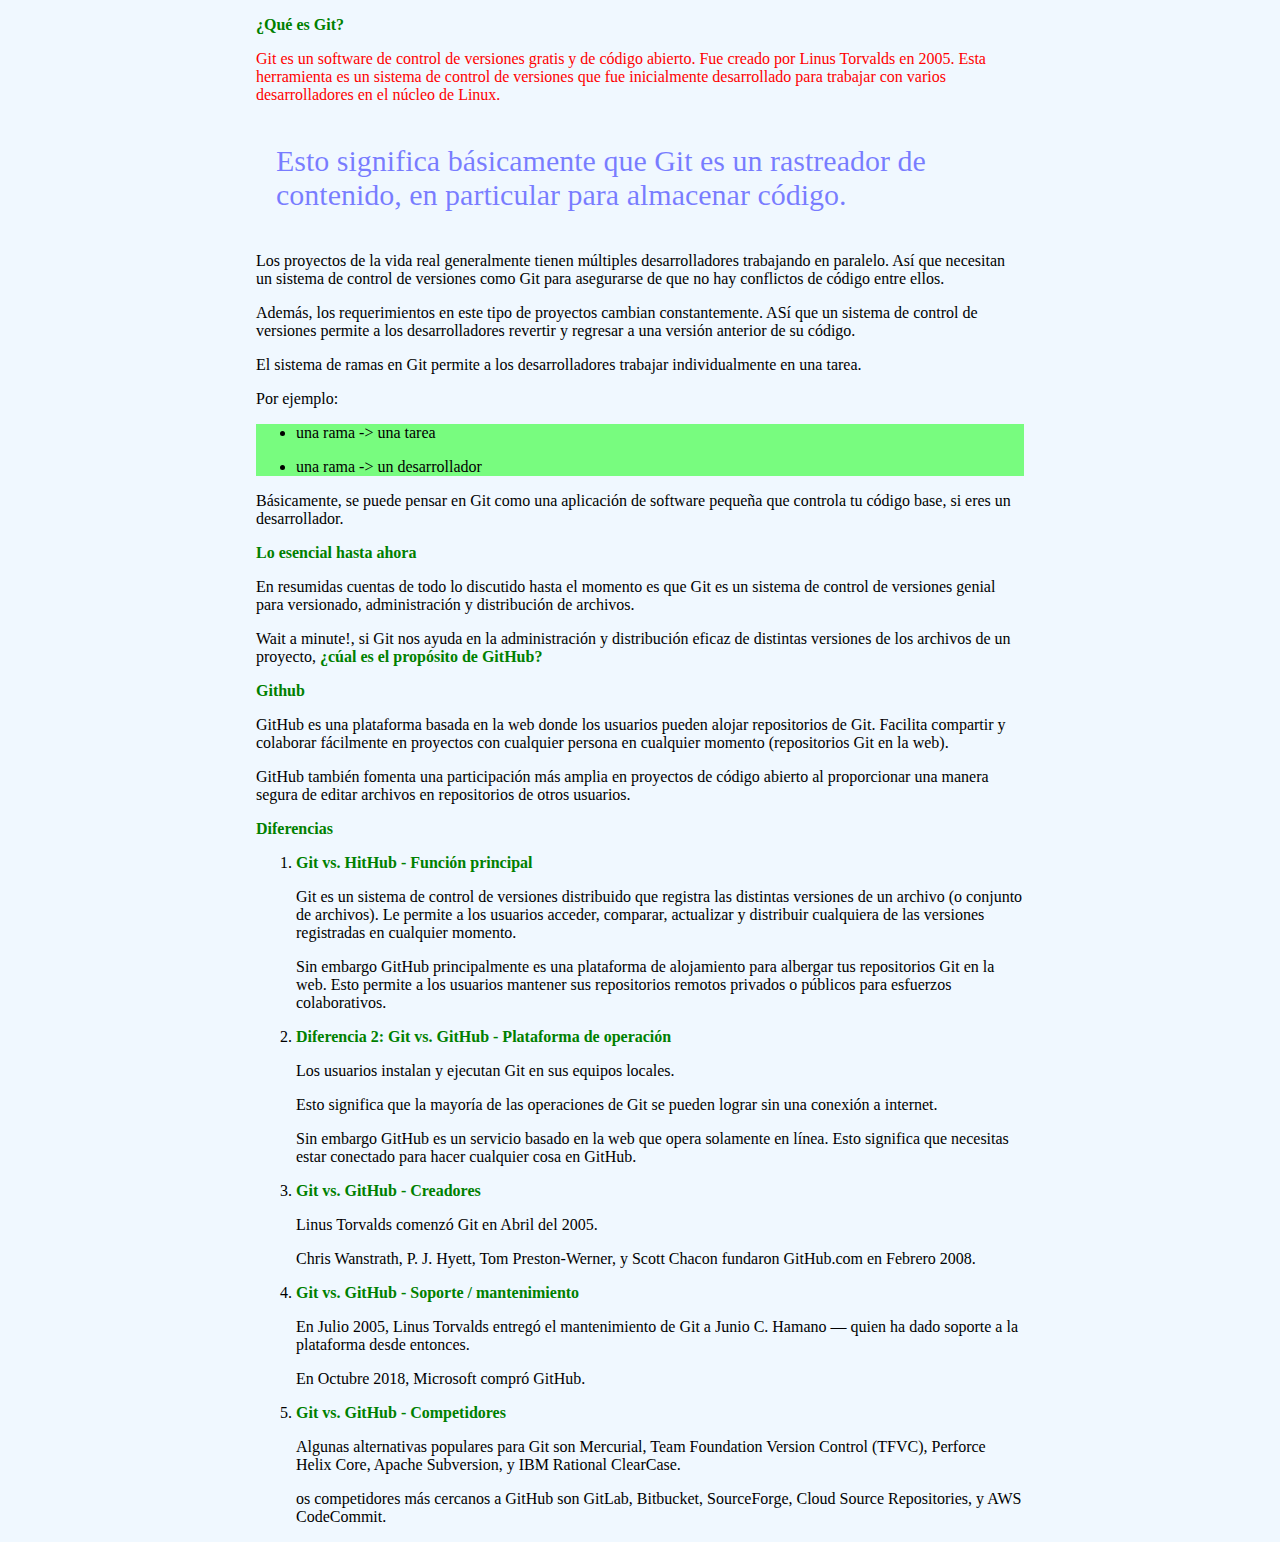
==== index.html @ 24b646f4 "css" ====
<!DOCTYPE html>
<html lang="en">

<head>
    <meta charset="UTF-8">
    <meta http-equiv="X-UA-Compatible" content="IE=edge">
    <meta name="viewport" content="width=device-width, initial-scale=1.0">
    <title>Git & GitHub</title>
    <link rel="shortcut icon" href="./img/github-alt-brands.svg" type="image/x-icon">
    <!--Estilos internos-->
    <style>
        /*SELECTOR DE ELEMENTO. Selecciona a todos los elementos párrafos y les aplica los siguientes estilos:*/
        /*
        p{
            color: rgba(0,0,255,0.5); 
            font-size: 30px; 
            padding: 10px 20px;
        }
        */
        /*SELECTOR DE CLASE*/
        
        .idea-principal {
            color: rgba(0, 0, 255, 0.5);
            font-size: 30px;
            padding: 10px 20px;
        }
        /*SELECTOR DE ID*/
        
        #software {
            color: red;
        }
        
        .textobody {
            background-color: aliceblue;
            margin: 0;
            padding-left: 20%;
            padding-right: 20%;
        }
        
        #textodesordenado {
            background-color: rgba(0, 255, 0, 0.5);
        }
        
        .rojo {
            color: red;
        }
        
        .amarillo {
            color: blue;
        }
        
        b {
            color: green;
        }
    </style>
</head>

<!-- <body style="margin: 0; padding-left: 20%; padding-right: 20%; background-image: url('./img/house.jpg'); background-size: contain; background-attachment: fixed; background-position: center;">-->
<!-- <body style="margin: 0; padding-left: 20%; padding-right: 20%; background-image: url('./img/house.jpg'); background-size: contain; background-attachment: fixed; background-position: center;">-->

<body class=" textobody" ;>

    <p><b>¿Qué es Git?</b></p>
    <!--Estilos en linea:
        Agregamos estilos en linea con el atributo style-->
    <p id="software">Git es un software de control de versiones gratis y de código abierto. Fue creado por Linus Torvalds en 2005. Esta herramienta es un sistema de control de versiones que fue inicialmente desarrollado para trabajar con varios desarrolladores en el núcleo
        de Linux.</p>

    <p class="idea-principal">Esto significa básicamente que Git es un rastreador de contenido, en particular para almacenar código.</p>

    <p>Los proyectos de la vida real generalmente tienen múltiples desarrolladores trabajando en paralelo. Así que necesitan un sistema de control de versiones como Git para asegurarse de que no hay conflictos de código entre ellos.</p>
    <p>Además, los requerimientos en este tipo de proyectos cambian constantemente. ASí que un sistema de control de versiones permite a los desarrolladores revertir y regresar a una versión anterior de su código.</p>
    <p>El sistema de ramas en Git permite a los desarrolladores trabajar individualmente en una tarea.</p>
    <p>Por ejemplo:</p>
    <ul id="textodesordenado">
        <li>
            <!--amarillo-->
            <p>una rama -> una tarea</p>
        </li>
        <li>
            <!--rojo-->
            <p>una rama -> un desarrollador</p>
        </li>
    </ul>

    <p>Básicamente, se puede pensar en Git como una aplicación de software pequeña que controla tu código base, si eres un desarrollador.</p>
    <p><b>Lo esencial hasta ahora</b></p>
    <p>En resumidas cuentas de todo lo discutido hasta el momento es que Git es un sistema de control de versiones genial para versionado, administración y distribución de archivos.</p>
    <p>Wait a minute!, si Git nos ayuda en la administración y distribución eficaz de distintas versiones de los archivos de un proyecto, <b>¿cúal es el propósito de GitHub?</b></p>
    <p><b>Github</b></p>
    <p>GitHub es una plataforma basada en la web donde los usuarios pueden alojar repositorios de Git. Facilita compartir y colaborar fácilmente en proyectos con cualquier persona en cualquier momento (repositorios Git en la web).</p>
    <p>GitHub también fomenta una participación más amplia en proyectos de código abierto al proporcionar una manera segura de editar archivos en repositorios de otros usuarios.</p>
    <p><b>Diferencias</b></p>
    <ol>
        <li>
            <p><b>Git vs. HitHub - Función principal</b></p>
            <p>Git es un sistema de control de versiones distribuido que registra las distintas versiones de un archivo (o conjunto de archivos). Le permite a los usuarios acceder, comparar, actualizar y distribuir cualquiera de las versiones registradas
                en cualquier momento.</p>
            <p>Sin embargo GitHub principalmente es una plataforma de alojamiento para albergar tus repositorios Git en la web. Esto permite a los usuarios mantener sus repositorios remotos privados o públicos para esfuerzos colaborativos.</p>
        </li>

        <li>
            <p><b>Diferencia 2: Git vs. GitHub - Plataforma de operación</b></p>
            <p>Los usuarios instalan y ejecutan Git en sus equipos locales.</p>
            <p>Esto significa que la mayoría de las operaciones de Git se pueden lograr sin una conexión a internet.</p>
            <p>Sin embargo GitHub es un servicio basado en la web que opera solamente en línea. Esto significa que necesitas estar conectado para hacer cualquier cosa en GitHub.</p>
        </li>

        <li>
            <p><b>Git vs. GitHub - Creadores</b></p>
            <p>Linus Torvalds comenzó Git en Abril del 2005.</p>
            <p>Chris Wanstrath, P. J. Hyett, Tom Preston-Werner, y Scott Chacon fundaron GitHub.com en Febrero 2008.</p>
        </li>

        <li>
            <p><b>Git vs. GitHub - Soporte / mantenimiento</b></p>
            <p>En Julio 2005, Linus Torvalds entregó el mantenimiento de Git a Junio C. Hamano — quien ha dado soporte a la plataforma desde entonces.</p>
            <p>En Octubre 2018, Microsoft compró GitHub.</p>
        </li>

        <li>
            <p><b>Git vs. GitHub - Competidores</b></p>
            <p>Algunas alternativas populares para Git son Mercurial, Team Foundation Version Control (TFVC), Perforce Helix Core, Apache Subversion, y IBM Rational ClearCase.</p>
            <p>os competidores más cercanos a GitHub son GitLab, Bitbucket, SourceForge, Cloud Source Repositories, y AWS CodeCommit.</p>
        </li>

    </ol>
</body>

</html>
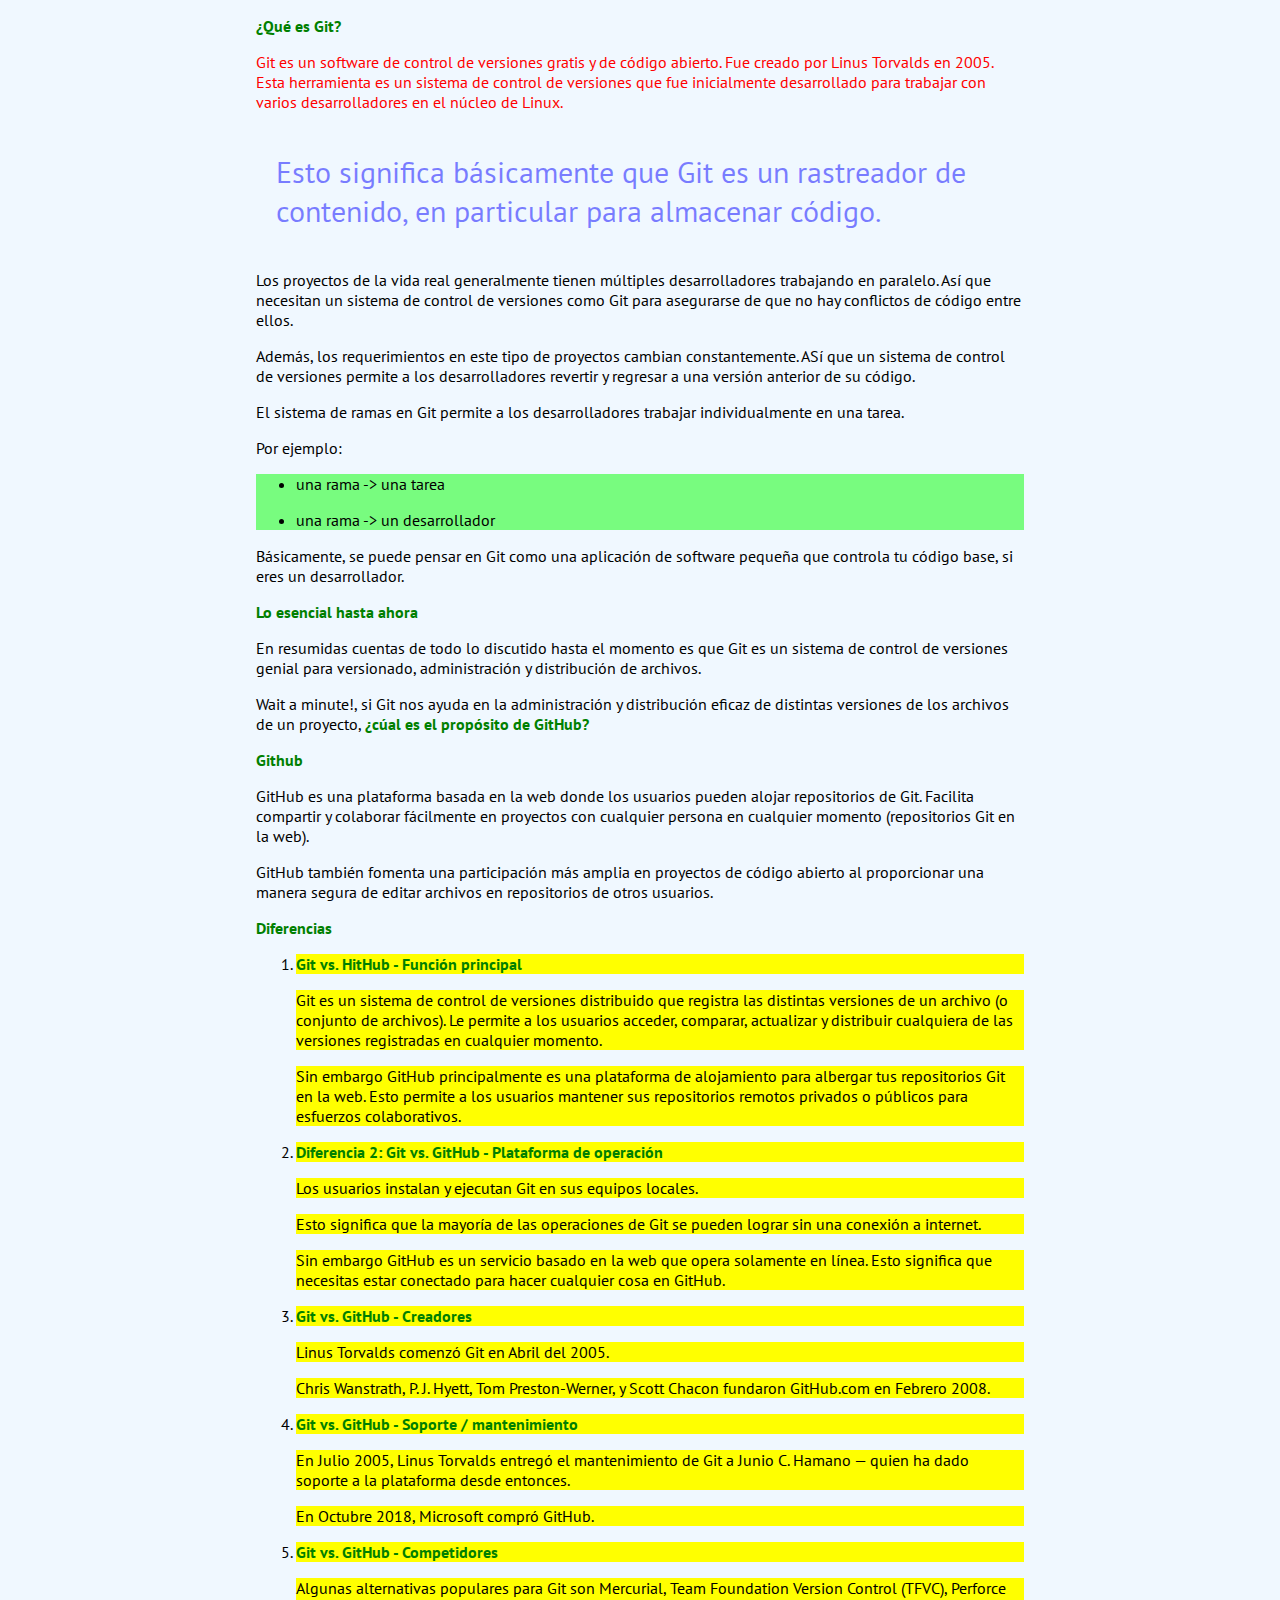
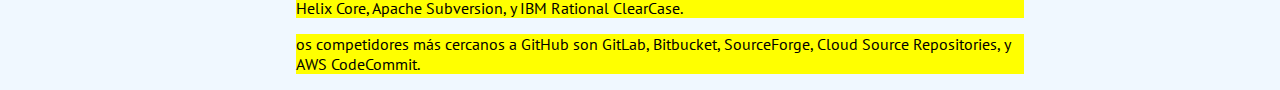
==== commit fd8ec17f: "css" ====
--- a/index.html
+++ b/index.html
@@ -7,6 +7,9 @@
     <meta name="viewport" content="width=device-width, initial-scale=1.0">
     <title>Git & GitHub</title>
     <link rel="shortcut icon" href="./img/github-alt-brands.svg" type="image/x-icon">
+    <link rel="preconnect" href="https://fonts.googleapis.com">
+    <link rel="preconnect" href="https://fonts.gstatic.com" crossorigin>
+    <link href="https://fonts.googleapis.com/css2?family=PT+Sans:ital@1&display=swap" rel="stylesheet">
     <!--Estilos internos-->
     <style>
         /*SELECTOR DE ELEMENTO. Selecciona a todos los elementos párrafos y les aplica los siguientes estilos:*/
@@ -51,6 +54,14 @@
         
         b {
             color: green;
+        }
+        
+        * {
+            font-family: 'PT Sans', sans-serif;
+        }
+        
+        ol p {
+            background-color: yellow;
         }
     </style>
 </head>
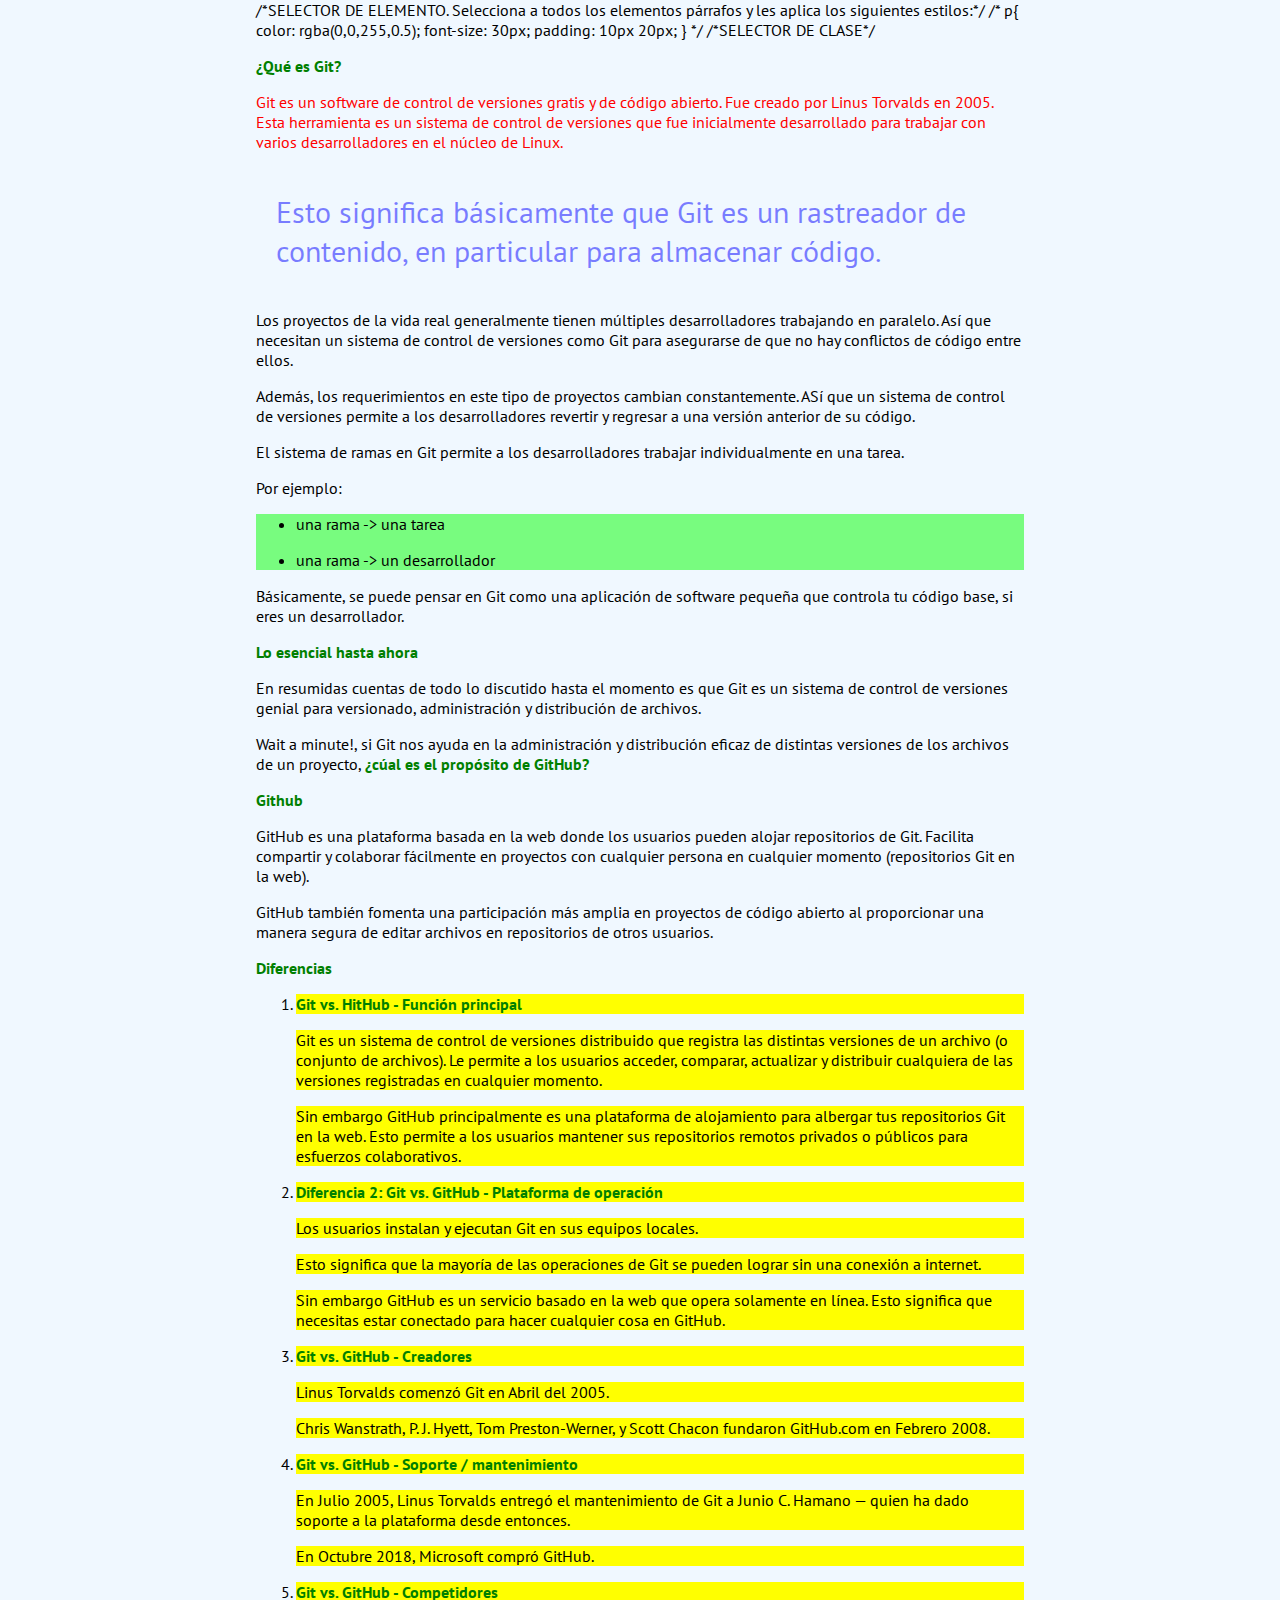
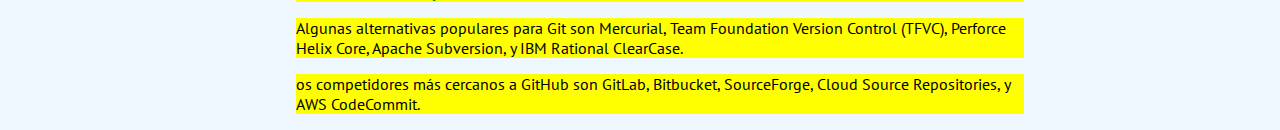
==== commit bbe8bd88: "css" ====
--- a/index.html
+++ b/index.html
@@ -10,60 +10,12 @@
     <link rel="preconnect" href="https://fonts.googleapis.com">
     <link rel="preconnect" href="https://fonts.gstatic.com" crossorigin>
     <link href="https://fonts.googleapis.com/css2?family=PT+Sans:ital@1&display=swap" rel="stylesheet">
+    <link rel="stylesheet" href="./css/style.css">
     <!--Estilos internos-->
-    <style>
-        /*SELECTOR DE ELEMENTO. Selecciona a todos los elementos párrafos y les aplica los siguientes estilos:*/
-        /*
-        p{
-            color: rgba(0,0,255,0.5); 
-            font-size: 30px; 
-            padding: 10px 20px;
-        }
-        */
-        /*SELECTOR DE CLASE*/
-        
-        .idea-principal {
-            color: rgba(0, 0, 255, 0.5);
-            font-size: 30px;
-            padding: 10px 20px;
-        }
-        /*SELECTOR DE ID*/
-        
-        #software {
-            color: red;
-        }
-        
-        .textobody {
-            background-color: aliceblue;
-            margin: 0;
-            padding-left: 20%;
-            padding-right: 20%;
-        }
-        
-        #textodesordenado {
-            background-color: rgba(0, 255, 0, 0.5);
-        }
-        
-        .rojo {
-            color: red;
-        }
-        
-        .amarillo {
-            color: blue;
-        }
-        
-        b {
-            color: green;
-        }
-        
-        * {
-            font-family: 'PT Sans', sans-serif;
-        }
-        
-        ol p {
-            background-color: yellow;
-        }
-    </style>
+
+    <!-- /*SELECTOR DE ELEMENTO. Selecciona a todos los elementos párrafos y les aplica los siguientes estilos:*/ /* p{ color: rgba(0,0,255,0.5); font-size: 30px; padding: 10px 20px; } */ /*SELECTOR DE CLASE*/ -->/*SELECTOR DE ELEMENTO. Selecciona a todos los elementos párrafos y les aplica los siguientes estilos:*/ /* p{ color: rgba(0,0,255,0.5); font-size: 30px; padding: 10px 20px; } */ /*SELECTOR DE CLASE*/
+
+
 </head>
 
 <!-- <body style="margin: 0; padding-left: 20%; padding-right: 20%; background-image: url('./img/house.jpg'); background-size: contain; background-attachment: fixed; background-position: center;">-->
--- a/css/style.css
+++ b/css/style.css
@@ -0,0 +1,43 @@
+.idea-principal {
+    color: rgba(0, 0, 255, 0.5);
+    font-size: 30px;
+    padding: 10px 20px;
+}
+
+
+/*SELECTOR DE ID*/
+
+#software {
+    color: red;
+}
+
+.textobody {
+    background-color: aliceblue;
+    margin: 0;
+    padding-left: 20%;
+    padding-right: 20%;
+}
+
+#textodesordenado {
+    background-color: rgba(0, 255, 0, 0.5);
+}
+
+.rojo {
+    color: red;
+}
+
+.amarillo {
+    color: blue;
+}
+
+b {
+    color: green;
+}
+
+* {
+    font-family: 'PT Sans', sans-serif;
+}
+
+ol p {
+    background-color: yellow;
+}